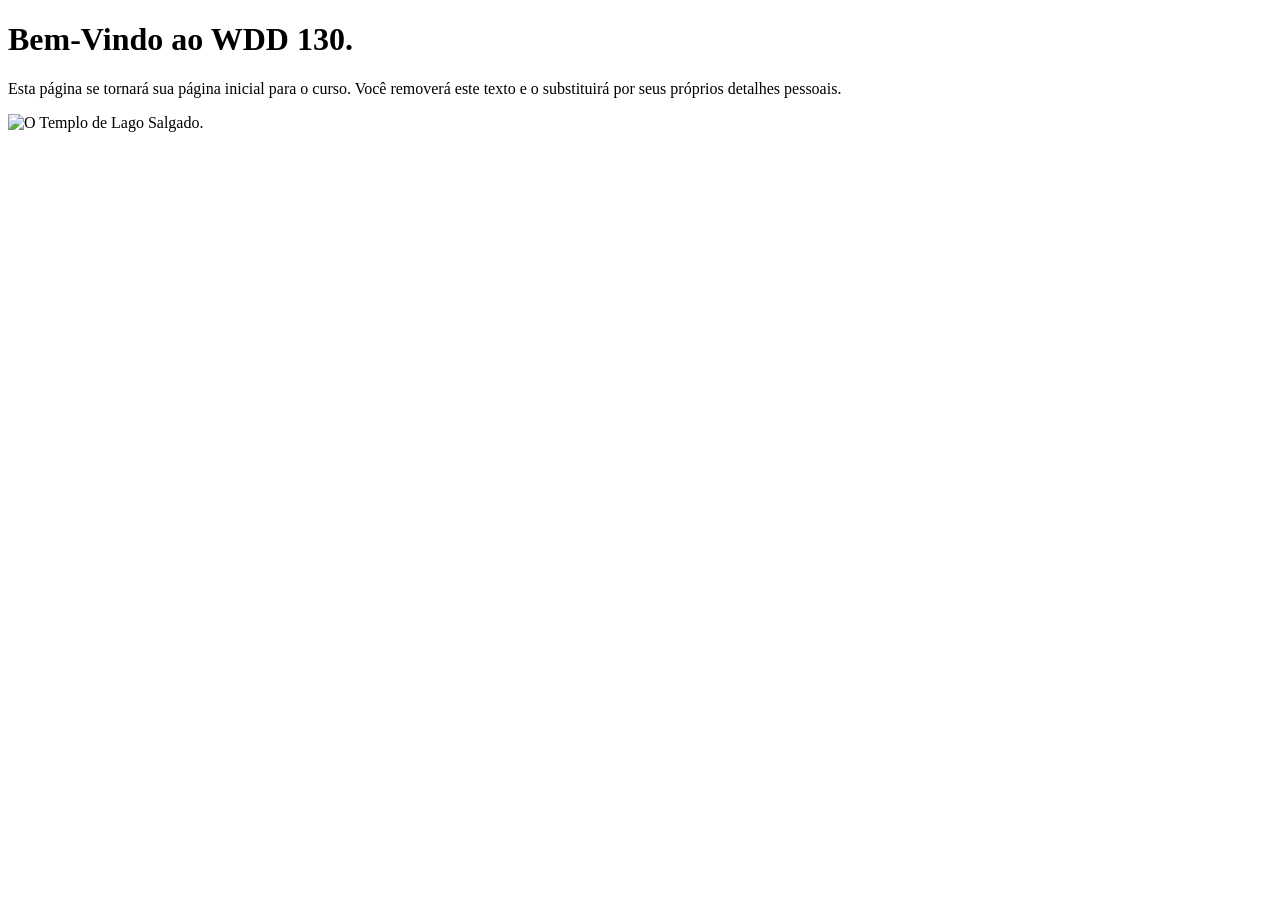
==== index.html @ f9db602c "Initial commit" ====
<!DOCTYPE html>
<html lang="pt-br">
<head>
    <meta charset="UTF-8">
    <meta name="viewport" content="width=device-width, initial-scale=1.0">
    <title>WDD 130 | Página Inicial</title>
</head>
<body>
    <h1>Bem-Vindo ao WDD 130.</h1>
    <p>Esta página se tornará sua página inicial para o curso. Você removerá este texto e o substituirá por seus próprios detalhes pessoais.</p>

    <img src="imagens/templo-lago-salgado.jpg" alt="O Templo de Lago Salgado.">
</body>
</html>
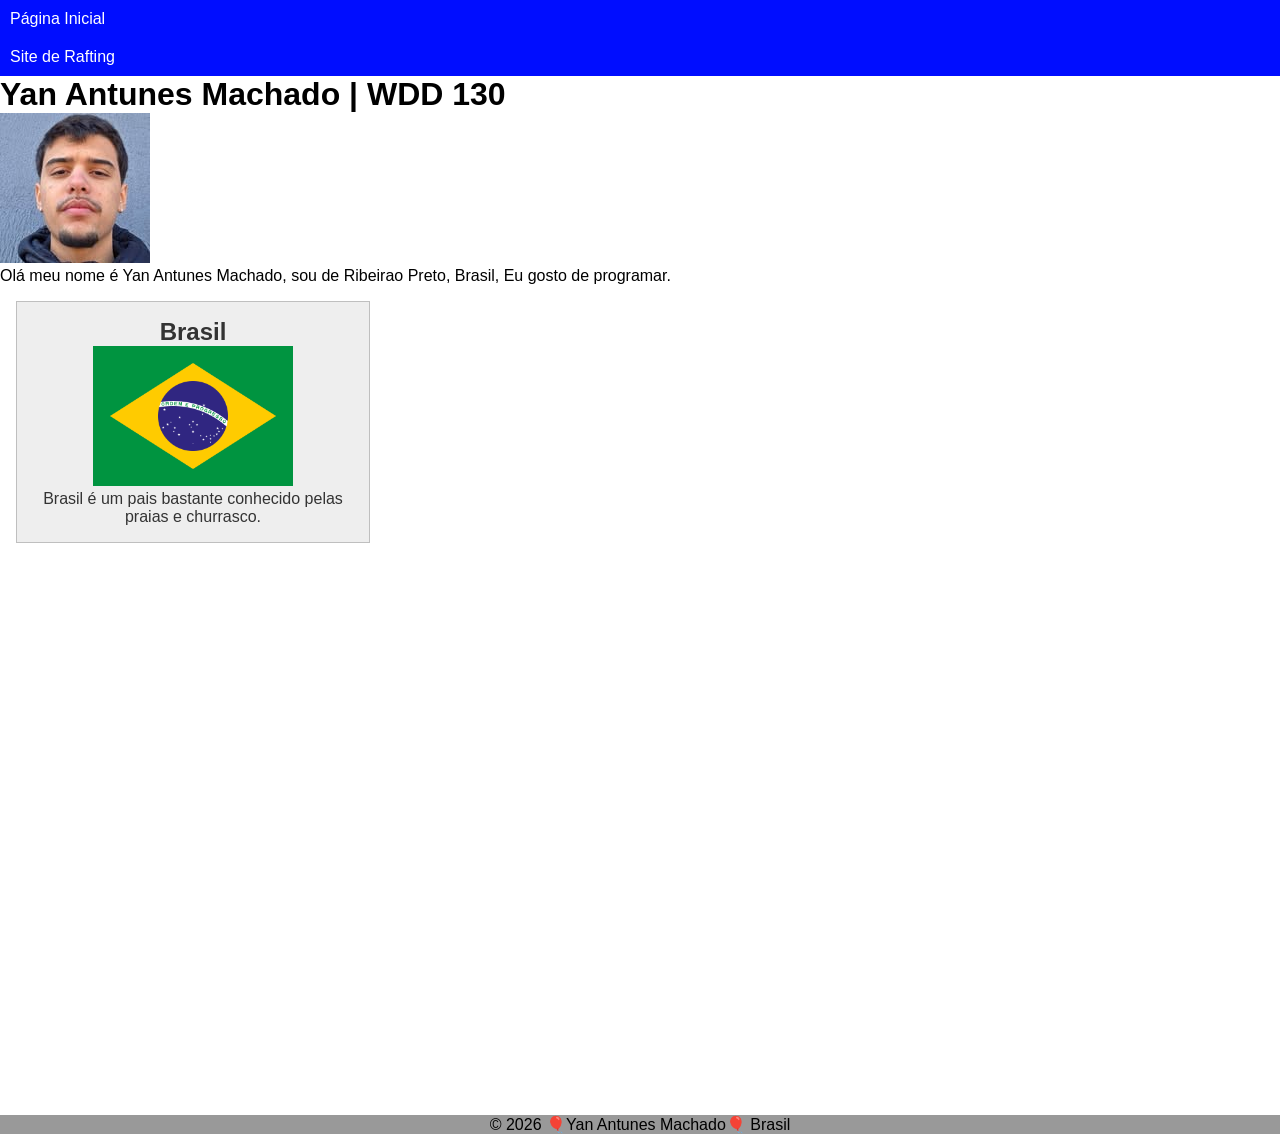
==== commit 2cfb45c0: "Add HTML template for the Abidjã, Costa do Marfim temple card - Created a new HTML file 'templo.html" ====
--- a/index.html
+++ b/index.html
@@ -3,12 +3,30 @@
 <head>
     <meta charset="UTF-8">
     <meta name="viewport" content="width=device-width, initial-scale=1.0">
-    <title>WDD 130 | Página Inicial</title>
+    <title>Yan Antunes Machado | WDD 130</title>
+    <meta name="description" content="Me chamo Yan Antunes, está pagina é uma pagina inicial da tarefa da BYU">
+    <meta name="author" content="Yan Antunes Machado">
+    <link rel="stylesheet" href="estilos/estilos.css">
 </head>
 <body>
-    <h1>Bem-Vindo ao WDD 130.</h1>
-    <p>Esta página se tornará sua página inicial para o curso. Você removerá este texto e o substituirá por seus próprios detalhes pessoais.</p>
-
-    <img src="imagens/templo-lago-salgado.jpg" alt="O Templo de Lago Salgado.">
+    <header>
+        <nav>
+            <a href="#">Página Inicial</a>
+            <a href="wwr/">Site de Rafting</a>
+        </nav>
+    </header>
+    <main>
+        <h1>Yan Antunes Machado | WDD 130</h1>
+        <img src="imagens/perfil.jpg" alt="Olá, meu nome é Yan Antunes Machado" width="200">
+        <p>Olá meu nome é Yan Antunes Machado, sou de Ribeirao Preto, Brasil, Eu gosto de programar.</p>
+    </main>
+    <aside>
+        <h2>Brasil</h2>
+        <img src="imagens/Flag_of_Brazil.svg.webp" alt="Bandeira do Brasil">
+        <p>Brasil é um pais bastante conhecido pelas praias e churrasco.</p>
+    </aside>
+    <footer>
+        <p>© 2026 🎈Yan Antunes Machado🎈 Brasil</p>
+    </footer>
 </body>
 </html>
--- a/estilos/estilos.css
+++ b/estilos/estilos.css
@@ -0,0 +1,52 @@
+* {
+    margin: 0;
+    font-family: "Roboto", sans-serif;
+}
+
+nav {
+    display: flex;
+    flex-direction: column;
+    background-color: rgb(0, 13, 255);
+}
+
+nav a {
+    color: white;
+    text-decoration: none;
+    margin: 10px;
+}
+
+main {
+    max-width: 840px;
+}
+
+aside {
+    width: 20rem;
+    margin: 1rem;
+    border: 1px solid rgb(0 0 0 / 0.2 );
+    padding: 1rem;
+    background-color: #eee;
+    color: #333;
+    text-align: center;
+}
+
+aside img {
+    width: 200px;
+    height: auto;
+}
+
+main img {
+    width: 150px;
+    height: auto;
+}
+
+p {
+    padding: 0;
+    margin: 0;
+}
+
+footer {
+    margin: 0;
+    margin-top: 572px;
+    background-color: #999;
+    text-align: center;
+}
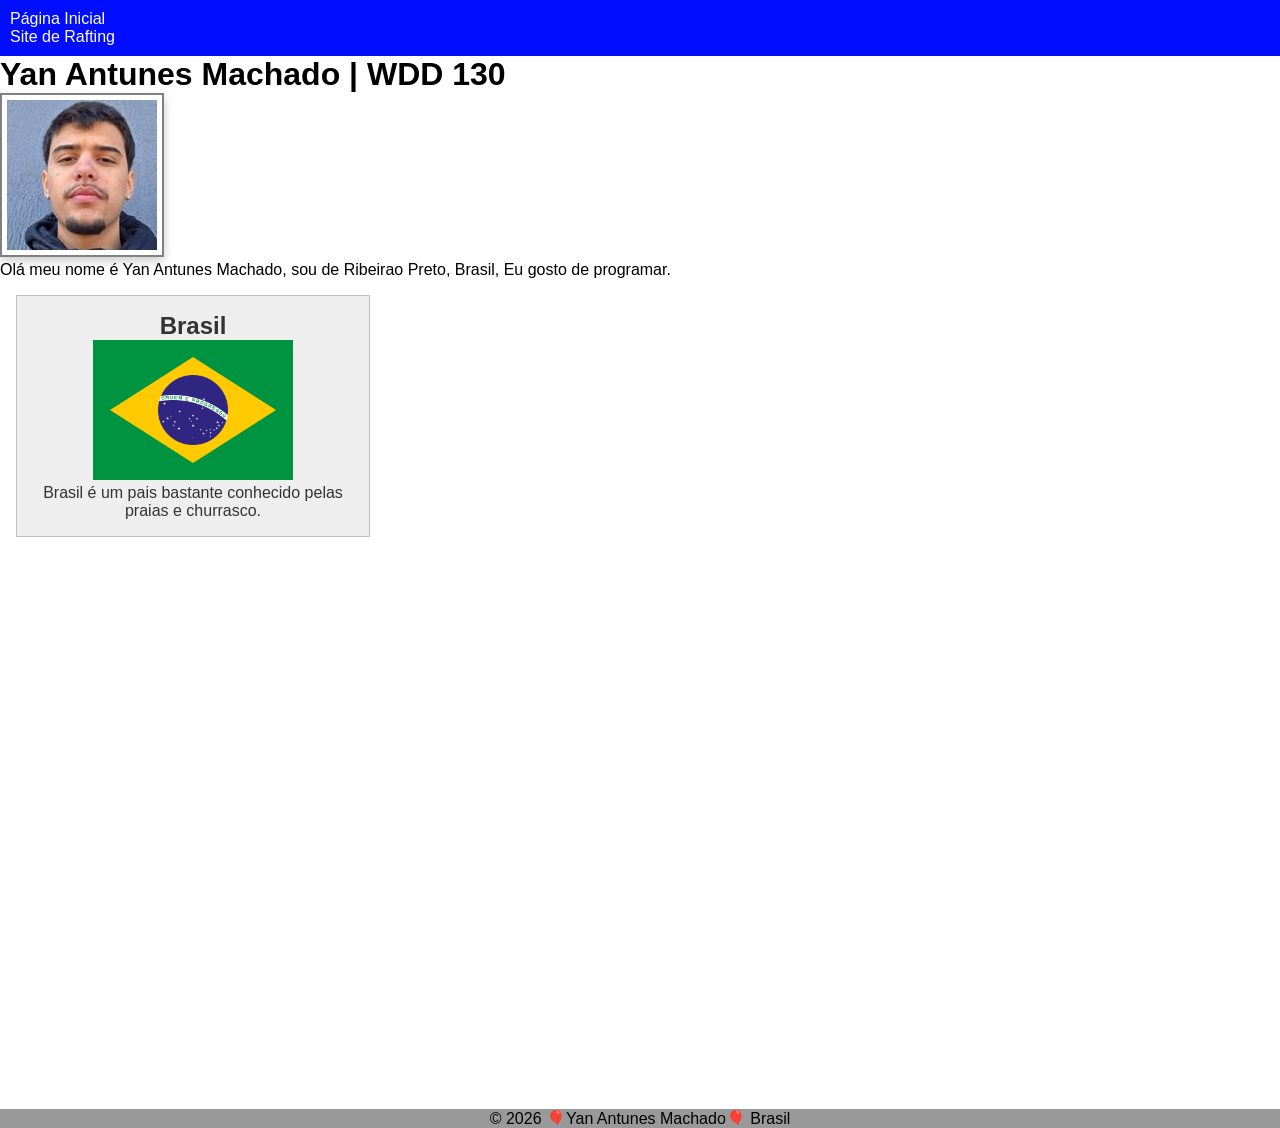
==== commit 44fa9150: "Refactor code structure for improved readability and maintainability" ====
--- a/index.html
+++ b/index.html
@@ -22,7 +22,7 @@
     </main>
     <aside>
         <h2>Brasil</h2>
-        <img src="imagens/Flag_of_Brazil.svg.webp" alt="Bandeira do Brasil">
+        <img src="imagens/flag-brazil.svg.webp" alt="Bandeira do Brasil">
         <p>Brasil é um pais bastante conhecido pelas praias e churrasco.</p>
     </aside>
     <footer>
--- a/estilos/estilos.css
+++ b/estilos/estilos.css
@@ -7,16 +7,28 @@
     display: flex;
     flex-direction: column;
     background-color: rgb(0, 13, 255);
+    padding: 10px;
 }
 
 nav a {
     color: white;
     text-decoration: none;
-    margin: 10px;
 }
 
 main {
     max-width: 840px;
+}
+
+main img {
+    width: 150px;
+    height: auto;
+    border:2px solid grey;
+    padding: 5px;
+    box-shadow: 0 4px 10px #00000033;
+}
+
+h1 {
+    color: black;
 }
 
 aside {
@@ -34,18 +46,13 @@
     height: auto;
 }
 
-main img {
-    width: 150px;
-    height: auto;
-}
-
 p {
     padding: 0;
     margin: 0;
 }
 
 footer {
-    margin: 0;
+    border-top: 20px;
     margin-top: 572px;
     background-color: #999;
     text-align: center;
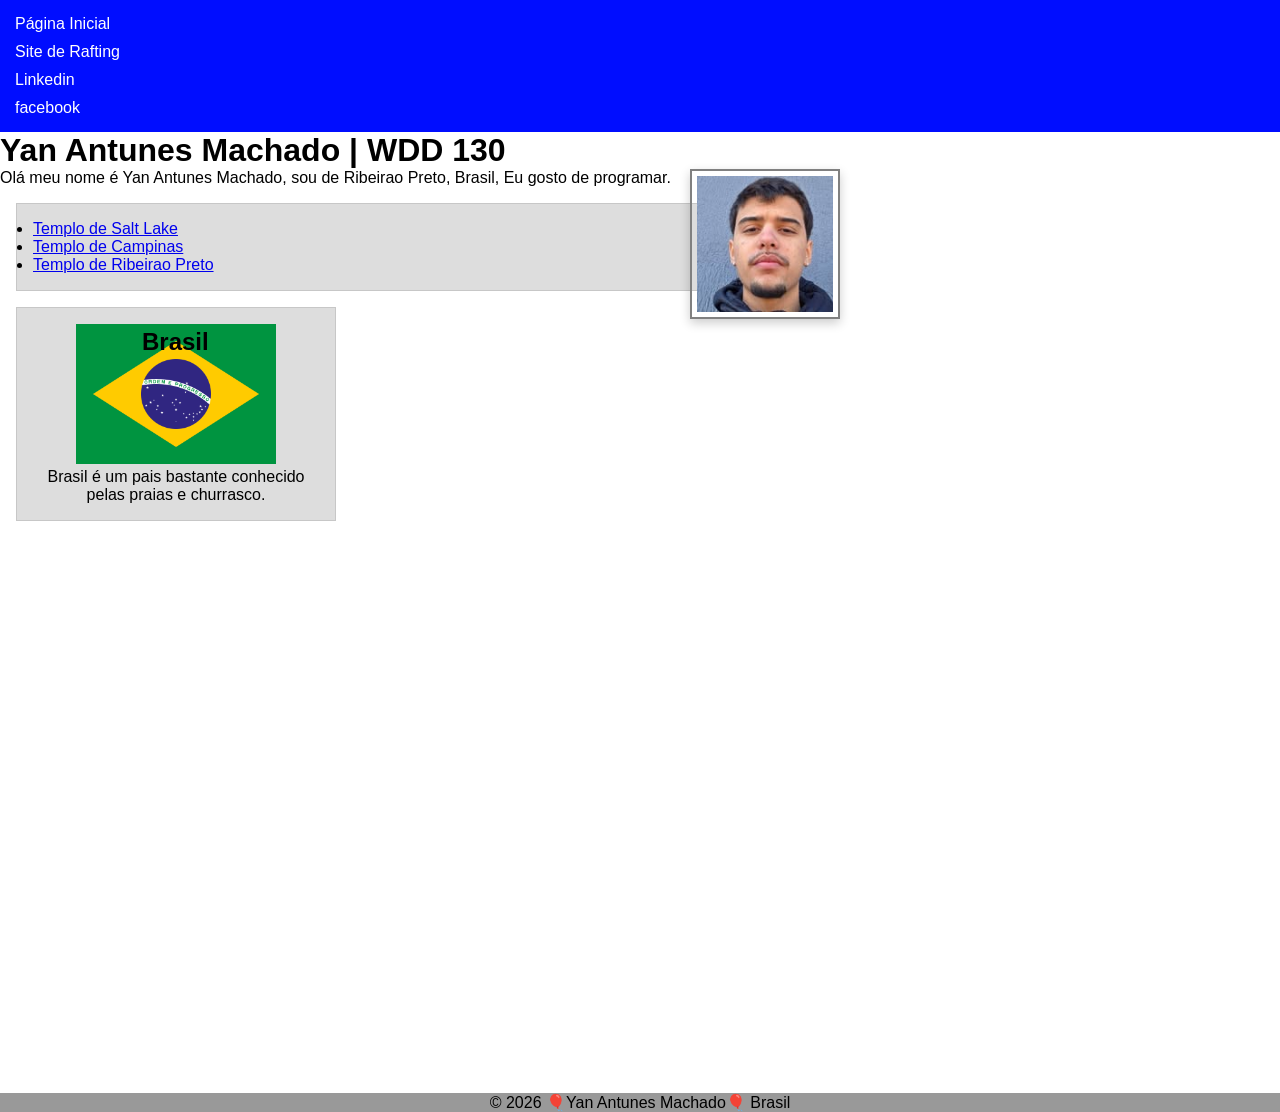
==== commit 342db8b0: "Atividade Guiada Semana 3" ====
--- a/index.html
+++ b/index.html
@@ -13,14 +13,21 @@
         <nav>
             <a href="#">Página Inicial</a>
             <a href="wwr/">Site de Rafting</a>
+            <a href="https://linkedin.com">Linkedin</a>
+            <a href="https://facebook.com">facebook</a>
         </nav>
     </header>
     <main>
         <h1>Yan Antunes Machado | WDD 130</h1>
         <img src="imagens/perfil.jpg" alt="Olá, meu nome é Yan Antunes Machado" width="200">
         <p>Olá meu nome é Yan Antunes Machado, sou de Ribeirao Preto, Brasil, Eu gosto de programar.</p>
+        <ul class="caixa">
+            <li><a href="https://www.churchofjesuschrist.org/temples/details/salt-lake-temple?lang=por" target="_blank">Templo de Salt Lake</a></li>
+            <li><a href="https://www.churchofjesuschrist.org/temples/details/campinas-brazil-temple?lang=por" target="_blank">Templo de Campinas</a></li>
+            <li><a href="https://www.churchofjesuschrist.org/temples/details/ribeirao-preto-brazil-temple?lang=por" target="_blank">Templo de Ribeirao Preto</a></li>
+        </ul>
     </main>
-    <aside>
+    <aside class="caixa">
         <h2>Brasil</h2>
         <img src="imagens/flag-brazil.svg.webp" alt="Bandeira do Brasil">
         <p>Brasil é um pais bastante conhecido pelas praias e churrasco.</p>
--- a/estilos/estilos.css
+++ b/estilos/estilos.css
@@ -1,5 +1,7 @@
 * {
     margin: 0;
+    padding: 0;
+    box-sizing: border-box;
     font-family: "Roboto", sans-serif;
 }
 
@@ -11,6 +13,8 @@
 }
 
 nav a {
+    display: block;
+    padding: 5px;
     color: white;
     text-decoration: none;
 }
@@ -20,6 +24,7 @@
 }
 
 main img {
+    float: right;
     width: 150px;
     height: auto;
     border:2px solid grey;
@@ -31,14 +36,23 @@
     color: black;
 }
 
+
+
 aside {
-    width: 20rem;
+    position: relative;
+    width: 20em;
     margin: 1rem;
     border: 1px solid rgb(0 0 0 / 0.2 );
     padding: 1rem;
     background-color: #eee;
     color: #333;
     text-align: center;
+}
+
+aside h2 {
+    position: absolute;
+    top: 20px;
+    left: 125px;
 }
 
 aside img {
@@ -56,4 +70,14 @@
     margin-top: 572px;
     background-color: #999;
     text-align: center;
+}
+
+/* Seletores de Classe */
+
+.caixa {
+    margin: 1rem;
+    border: 1px solid rgb(0 0 0 / 10%);
+    padding: 1rem;
+    background-color: #ddd;
+    color: #000;
 }
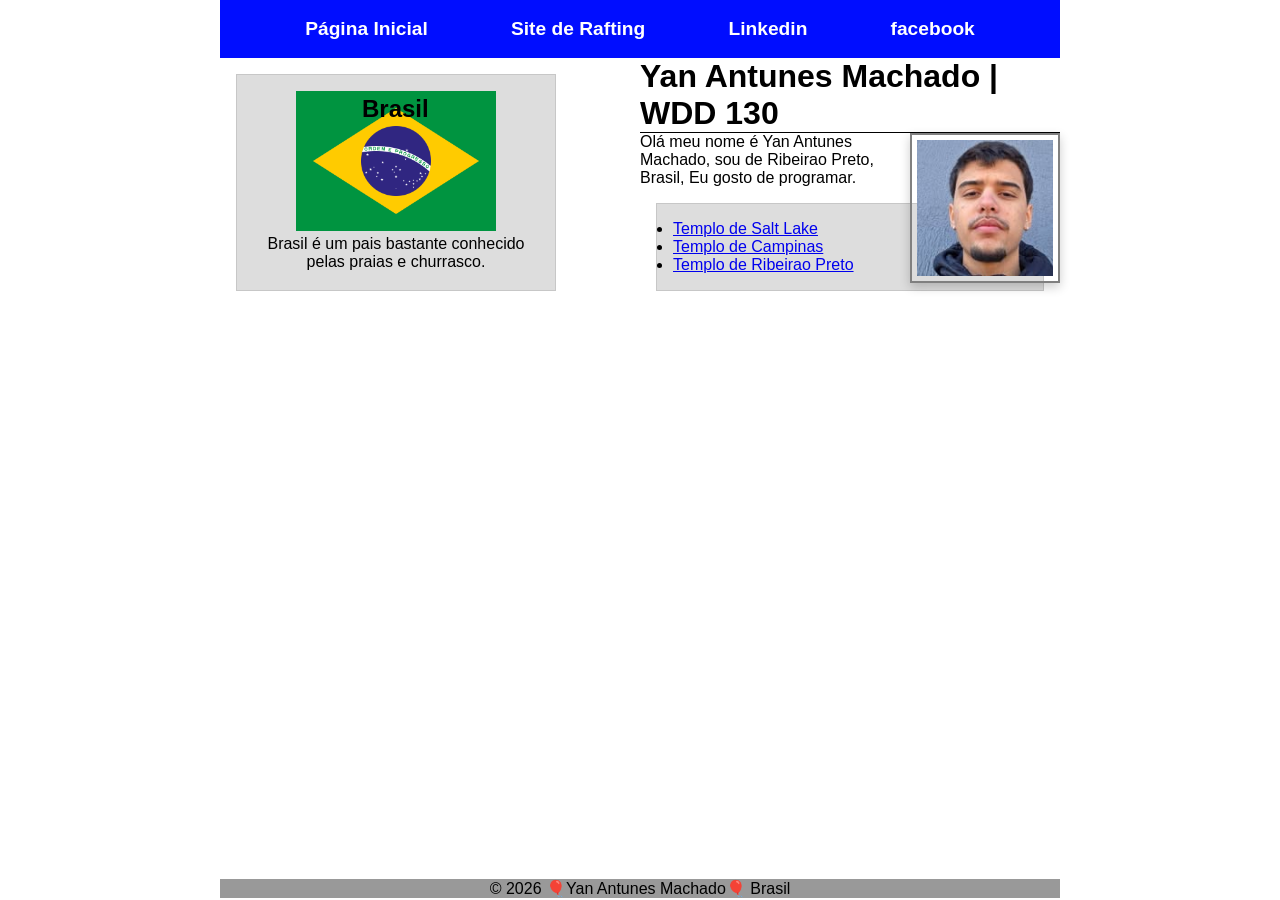
==== commit fa231588: "Atividade Guiada Semana 4" ====
--- a/index.html
+++ b/index.html
@@ -17,21 +17,23 @@
             <a href="https://facebook.com">facebook</a>
         </nav>
     </header>
-    <main>
-        <h1>Yan Antunes Machado | WDD 130</h1>
-        <img src="imagens/perfil.jpg" alt="Olá, meu nome é Yan Antunes Machado" width="200">
-        <p>Olá meu nome é Yan Antunes Machado, sou de Ribeirao Preto, Brasil, Eu gosto de programar.</p>
-        <ul class="caixa">
-            <li><a href="https://www.churchofjesuschrist.org/temples/details/salt-lake-temple?lang=por" target="_blank">Templo de Salt Lake</a></li>
-            <li><a href="https://www.churchofjesuschrist.org/temples/details/campinas-brazil-temple?lang=por" target="_blank">Templo de Campinas</a></li>
-            <li><a href="https://www.churchofjesuschrist.org/temples/details/ribeirao-preto-brazil-temple?lang=por" target="_blank">Templo de Ribeirao Preto</a></li>
-        </ul>
-    </main>
-    <aside class="caixa">
-        <h2>Brasil</h2>
-        <img src="imagens/flag-brazil.svg.webp" alt="Bandeira do Brasil">
-        <p>Brasil é um pais bastante conhecido pelas praias e churrasco.</p>
-    </aside>
+    <div class="grid">
+        <main>
+            <h1>Yan Antunes Machado | WDD 130</h1>
+            <img src="imagens/perfil.jpg" alt="Olá, meu nome é Yan Antunes Machado" width="200">
+            <p>Olá meu nome é Yan Antunes Machado, sou de Ribeirao Preto, Brasil, Eu gosto de programar.</p>
+            <ul class="caixa">
+                <li><a href="https://www.churchofjesuschrist.org/temples/details/salt-lake-temple?lang=por" target="_blank">Templo de Salt Lake</a></li>
+                <li><a href="https://www.churchofjesuschrist.org/temples/details/campinas-brazil-temple?lang=por" target="_blank">Templo de Campinas</a></li>
+                <li><a href="https://www.churchofjesuschrist.org/temples/details/ribeirao-preto-brazil-temple?lang=por" target="_blank">Templo de Ribeirao Preto</a></li>
+            </ul>
+        </main>
+        <aside class="caixa">
+            <h2>Brasil</h2>
+            <img src="imagens/flag-brazil.svg.webp" alt="Bandeira do Brasil">
+            <p>Brasil é um pais bastante conhecido pelas praias e churrasco.</p>
+        </aside>
+    </div>
     <footer>
         <p>© 2026 🎈Yan Antunes Machado🎈 Brasil</p>
     </footer>
--- a/estilos/estilos.css
+++ b/estilos/estilos.css
@@ -5,19 +5,37 @@
     font-family: "Roboto", sans-serif;
 }
 
+header, footer, .grid {
+    max-width: 840px;
+    margin: 0 auto;
+}
+
 nav {
     display: flex;
-    flex-direction: column;
+    justify-content:  space-evenly;
+    align-items: center;
     background-color: rgb(0, 13, 255);
     padding: 10px;
 }
 
 nav a {
     display: block;
-    padding: 5px;
+    padding: 0.5rem;
     color: white;
+    font-size: 1.2rem;
+    font-weight: 700;
     text-decoration: none;
 }
+
+.grid {
+    display: grid;
+    grid-template-columns: 1fr 1fr;
+}
+
+main {
+    grid-column: 2;
+}
+
 
 main {
     max-width: 840px;
@@ -34,11 +52,14 @@
 
 h1 {
     color: black;
+    border-bottom: solid 1.5px;
 }
 
 
 
 aside {
+    grid-column: 1;
+    grid-row: 1;
     position: relative;
     width: 20em;
     margin: 1rem;
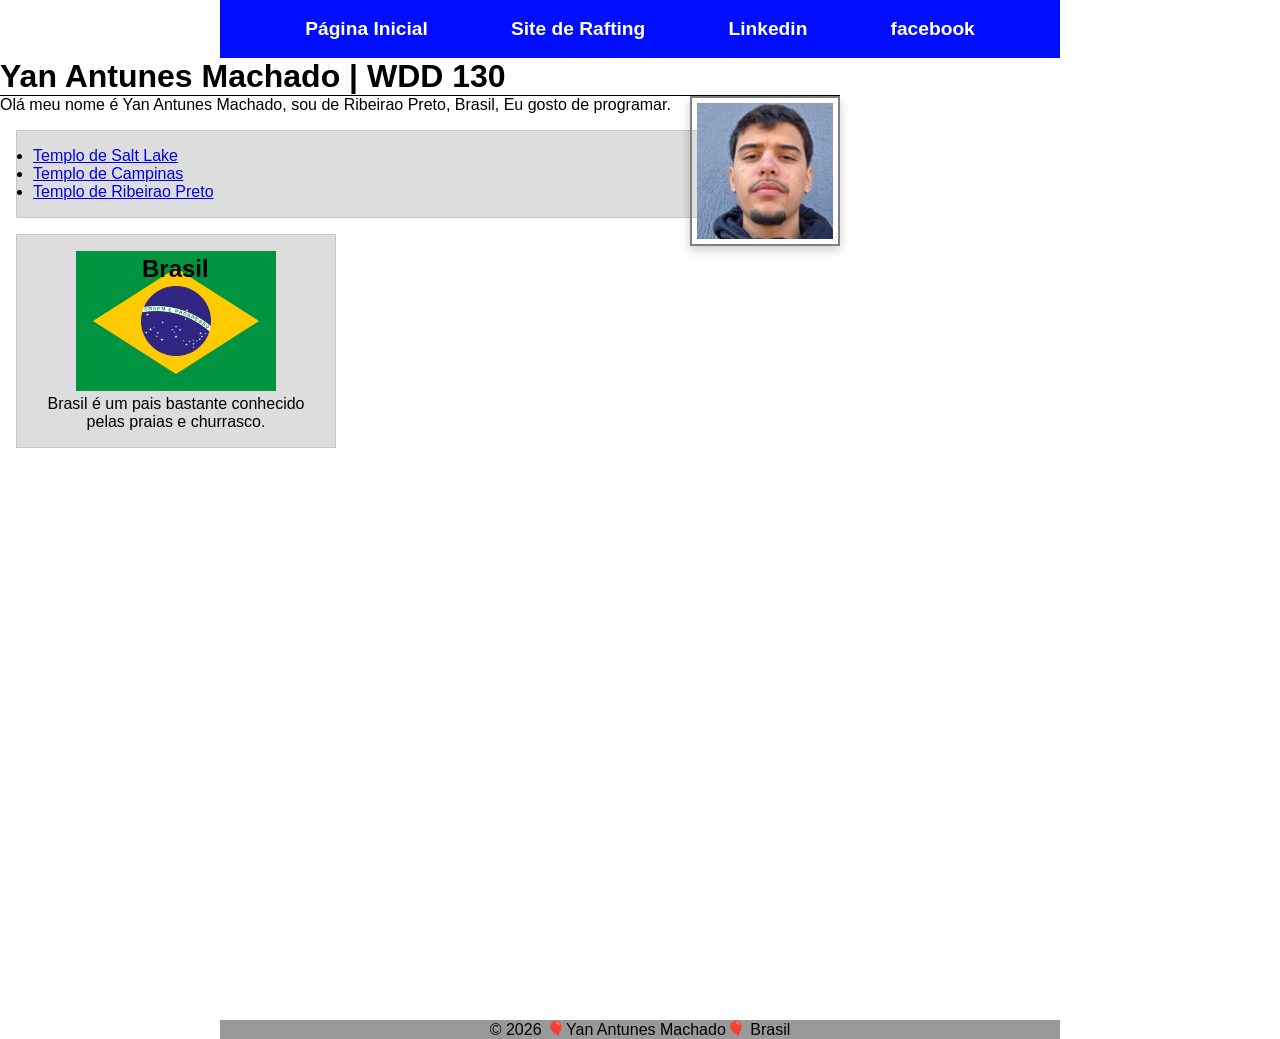
==== commit cd8e6ef3: "Atualizaçao sobre nós Semana 4" ====
--- a/index.html
+++ b/index.html
@@ -12,28 +12,26 @@
     <header>
         <nav>
             <a href="#">Página Inicial</a>
-            <a href="wwr/">Site de Rafting</a>
+            <a href="wwr/sobre.html">Site de Rafting</a>
             <a href="https://linkedin.com">Linkedin</a>
             <a href="https://facebook.com">facebook</a>
         </nav>
     </header>
-    <div class="grid">
-        <main>
-            <h1>Yan Antunes Machado | WDD 130</h1>
-            <img src="imagens/perfil.jpg" alt="Olá, meu nome é Yan Antunes Machado" width="200">
-            <p>Olá meu nome é Yan Antunes Machado, sou de Ribeirao Preto, Brasil, Eu gosto de programar.</p>
-            <ul class="caixa">
-                <li><a href="https://www.churchofjesuschrist.org/temples/details/salt-lake-temple?lang=por" target="_blank">Templo de Salt Lake</a></li>
-                <li><a href="https://www.churchofjesuschrist.org/temples/details/campinas-brazil-temple?lang=por" target="_blank">Templo de Campinas</a></li>
-                <li><a href="https://www.churchofjesuschrist.org/temples/details/ribeirao-preto-brazil-temple?lang=por" target="_blank">Templo de Ribeirao Preto</a></li>
-            </ul>
-        </main>
-        <aside class="caixa">
-            <h2>Brasil</h2>
-            <img src="imagens/flag-brazil.svg.webp" alt="Bandeira do Brasil">
-            <p>Brasil é um pais bastante conhecido pelas praias e churrasco.</p>
-        </aside>
-    </div>
+    <main>
+        <h1>Yan Antunes Machado | WDD 130</h1>
+        <img src="imagens/perfil.jpg" alt="Olá, meu nome é Yan Antunes Machado" width="200">
+        <p>Olá meu nome é Yan Antunes Machado, sou de Ribeirao Preto, Brasil, Eu gosto de programar.</p>
+        <ul class="caixa">
+            <li><a href="https://www.churchofjesuschrist.org/temples/details/salt-lake-temple?lang=por" target="_blank">Templo de Salt Lake</a></li>
+            <li><a href="https://www.churchofjesuschrist.org/temples/details/campinas-brazil-temple?lang=por" target="_blank">Templo de Campinas</a></li>
+            <li><a href="https://www.churchofjesuschrist.org/temples/details/ribeirao-preto-brazil-temple?lang=por" target="_blank">Templo de Ribeirao Preto</a></li>
+        </ul>
+    </main>
+    <aside class="caixa">
+        <h2>Brasil</h2>
+        <img src="imagens/flag-brazil.svg.webp" alt="Bandeira do Brasil">
+        <p>Brasil é um pais bastante conhecido pelas praias e churrasco.</p>
+    </aside>
     <footer>
         <p>© 2026 🎈Yan Antunes Machado🎈 Brasil</p>
     </footer>
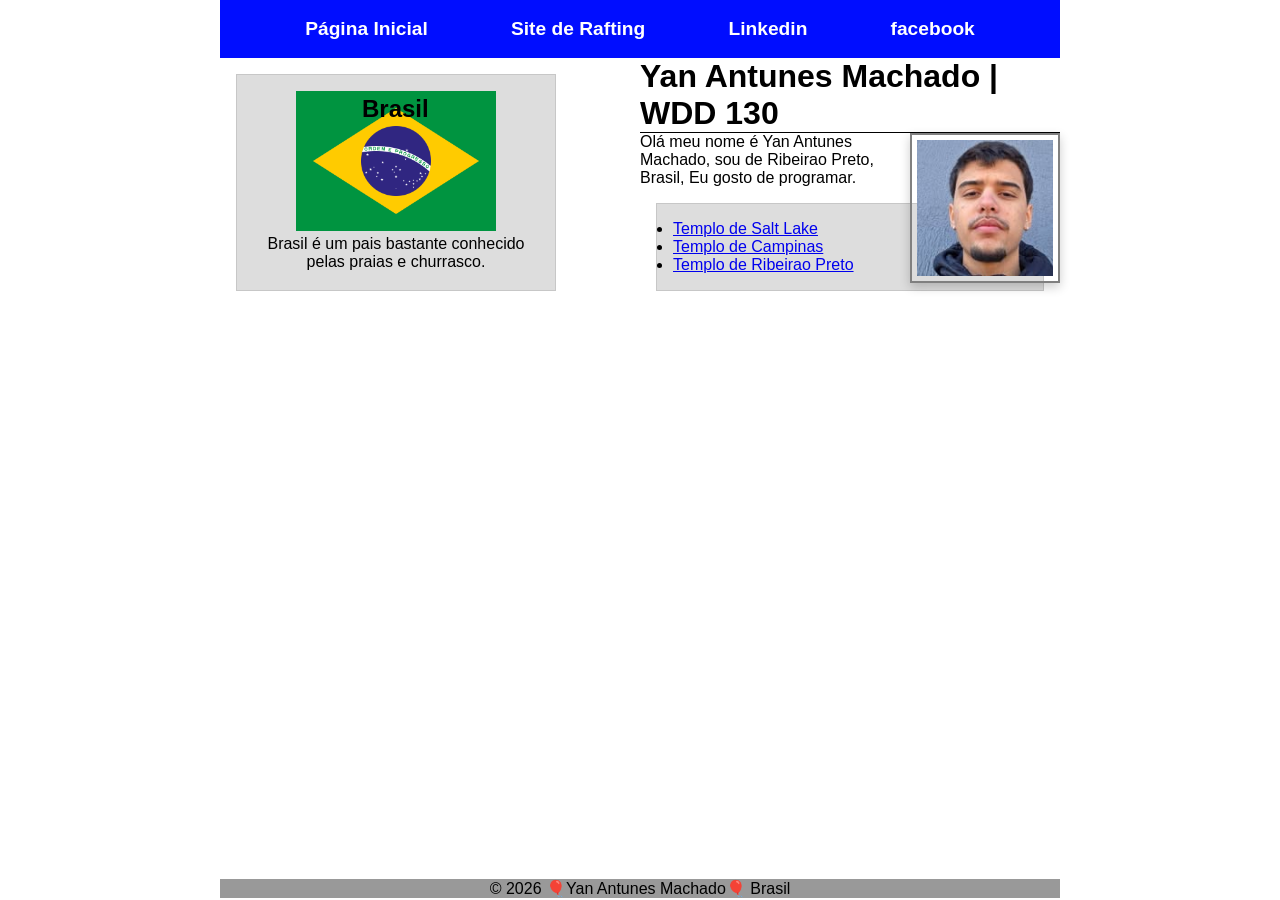
==== commit d1efbcff: "Merge branch 'main' of https://github.com/pklhydra/wdd130" ====
--- a/index.html
+++ b/index.html
@@ -17,21 +17,23 @@
             <a href="https://facebook.com">facebook</a>
         </nav>
     </header>
-    <main>
-        <h1>Yan Antunes Machado | WDD 130</h1>
-        <img src="imagens/perfil.jpg" alt="Olá, meu nome é Yan Antunes Machado" width="200">
-        <p>Olá meu nome é Yan Antunes Machado, sou de Ribeirao Preto, Brasil, Eu gosto de programar.</p>
-        <ul class="caixa">
-            <li><a href="https://www.churchofjesuschrist.org/temples/details/salt-lake-temple?lang=por" target="_blank">Templo de Salt Lake</a></li>
-            <li><a href="https://www.churchofjesuschrist.org/temples/details/campinas-brazil-temple?lang=por" target="_blank">Templo de Campinas</a></li>
-            <li><a href="https://www.churchofjesuschrist.org/temples/details/ribeirao-preto-brazil-temple?lang=por" target="_blank">Templo de Ribeirao Preto</a></li>
-        </ul>
-    </main>
-    <aside class="caixa">
-        <h2>Brasil</h2>
-        <img src="imagens/flag-brazil.svg.webp" alt="Bandeira do Brasil">
-        <p>Brasil é um pais bastante conhecido pelas praias e churrasco.</p>
-    </aside>
+    <div class="grid">
+        <main>
+            <h1>Yan Antunes Machado | WDD 130</h1>
+            <img src="imagens/perfil.jpg" alt="Olá, meu nome é Yan Antunes Machado" width="200">
+            <p>Olá meu nome é Yan Antunes Machado, sou de Ribeirao Preto, Brasil, Eu gosto de programar.</p>
+            <ul class="caixa">
+                <li><a href="https://www.churchofjesuschrist.org/temples/details/salt-lake-temple?lang=por" target="_blank">Templo de Salt Lake</a></li>
+                <li><a href="https://www.churchofjesuschrist.org/temples/details/campinas-brazil-temple?lang=por" target="_blank">Templo de Campinas</a></li>
+                <li><a href="https://www.churchofjesuschrist.org/temples/details/ribeirao-preto-brazil-temple?lang=por" target="_blank">Templo de Ribeirao Preto</a></li>
+            </ul>
+        </main>
+        <aside class="caixa">
+            <h2>Brasil</h2>
+            <img src="imagens/flag-brazil.svg.webp" alt="Bandeira do Brasil">
+            <p>Brasil é um pais bastante conhecido pelas praias e churrasco.</p>
+        </aside>
+    </div>
     <footer>
         <p>© 2026 🎈Yan Antunes Machado🎈 Brasil</p>
     </footer>
